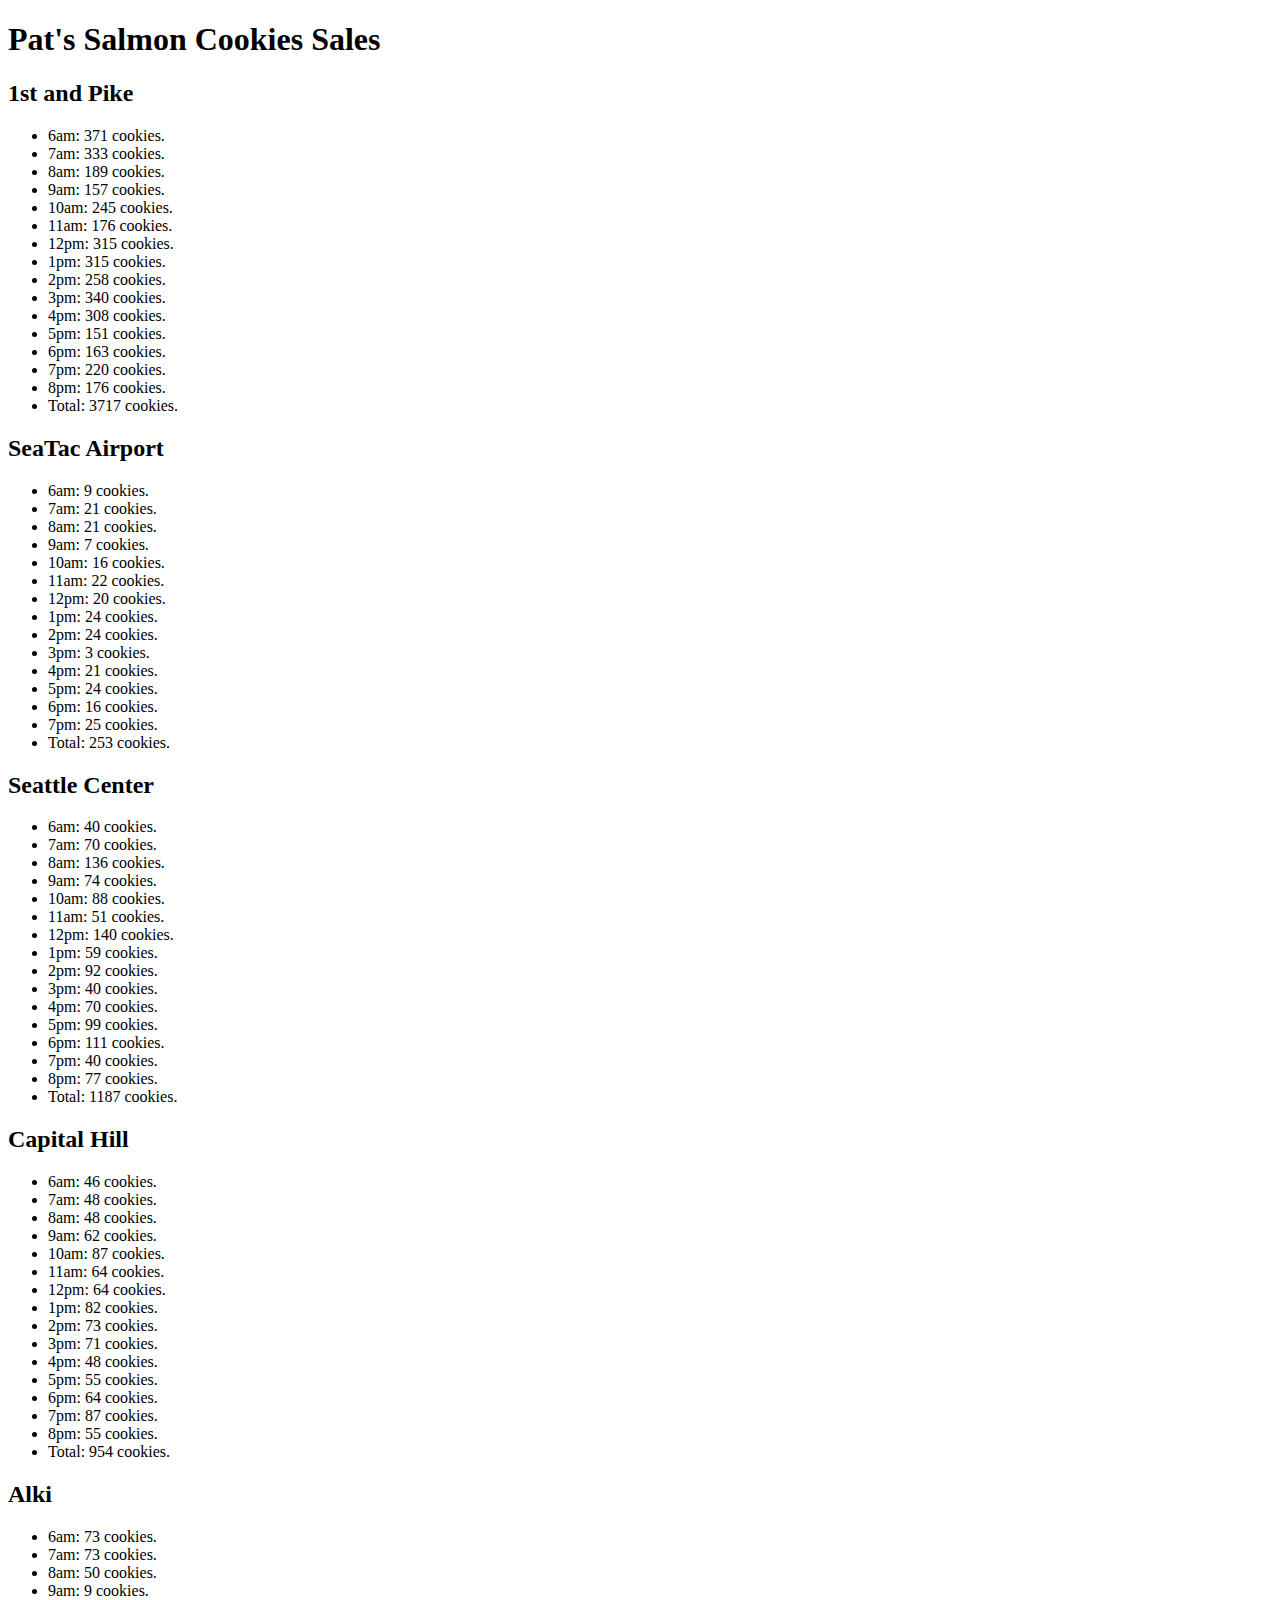
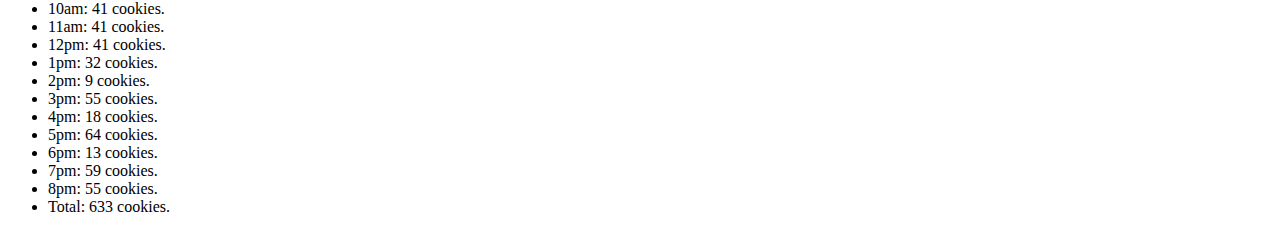
==== html/sales.html @ d82e3c26 "setting up lab" ====
<!DOCTYPE html>
<html>
<head>
    <link href="../css/stylesheet.css" />
    <title>Salmon Cookies Sales</title>
</head>
<body><h1>Pat's Salmon Cookies Sales</h1>

<h2>1st and Pike</h2>
<ul id="pike"></ul>

<h2>SeaTac Airport</h2>
<ul id="seatac"></ul>

<h2>Seattle Center</h2>
<ul id="center"></ul>

<h2>Capital Hill</h2>
<ul id="hill"></ul>

<h2>Alki</h2>
<ul id="alki"></ul>

<script src="../js/app.js"></script>

</body>
</html>
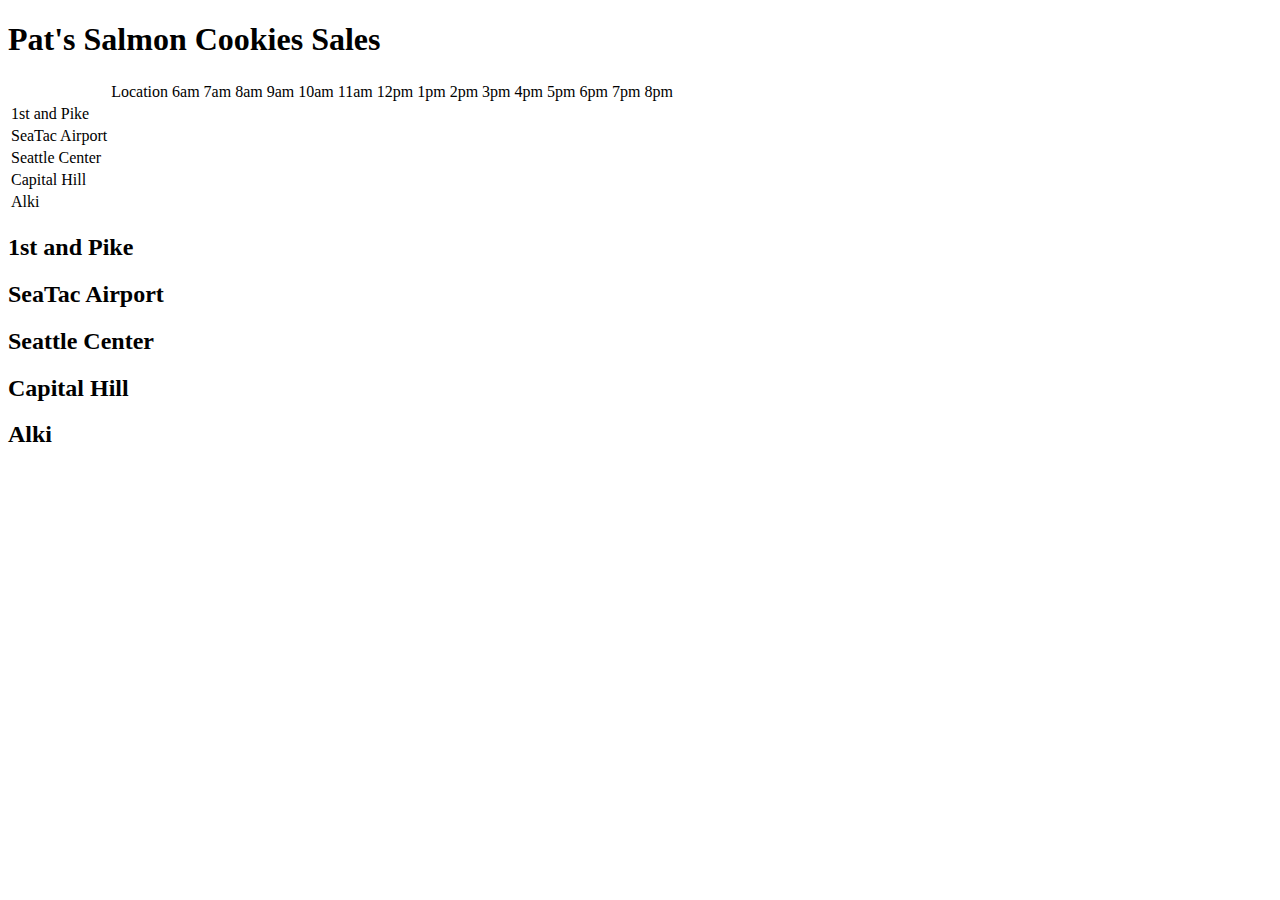
==== commit c8ebf5b0: "saving code" ====
--- a/html/sales.html
+++ b/html/sales.html
@@ -5,6 +5,46 @@
     <title>Salmon Cookies Sales</title>
 </head>
 <body><h1>Pat's Salmon Cookies Sales</h1>
+
+  <table>
+    <th>
+      <td>Location</td>
+      <td>6am</td>
+      <td>7am</td>
+      <td>8am</td>
+      <td>9am</td>
+      <td>10am</td>
+      <td>11am</td>
+      <td>12pm</td>
+      <td>1pm</td>
+      <td>2pm</td>
+      <td>3pm</td>
+      <td>4pm</td>
+      <td>5pm</td>
+      <td>6pm</td>
+      <td>7pm</td>
+      <td>8pm</td> 
+    </th>
+    
+    <tbody id="shell">
+      <tr>
+        <td>1st and Pike</td>
+      </tr>
+      <tr>
+        <td>SeaTac Airport</td>
+      </tr>
+      <tr>
+        <td>Seattle Center</td>
+      </tr>
+      <tr>
+        <td>Capital Hill</td>
+      </tr>
+      <tr>
+        <td>Alki</td>
+      </tr>
+    </tbody>
+
+  </table>
 
 <h2>1st and Pike</h2>
 <ul id="pike"></ul>
--- a/css/stylesheet.css
+++ b/css/stylesheet.css
@@ -0,0 +1,8 @@
+thead {
+    background: rgb(177, 177, 177);
+  }
+  
+  td {
+    padding: 20px;
+    border: solid 1px black;
+  }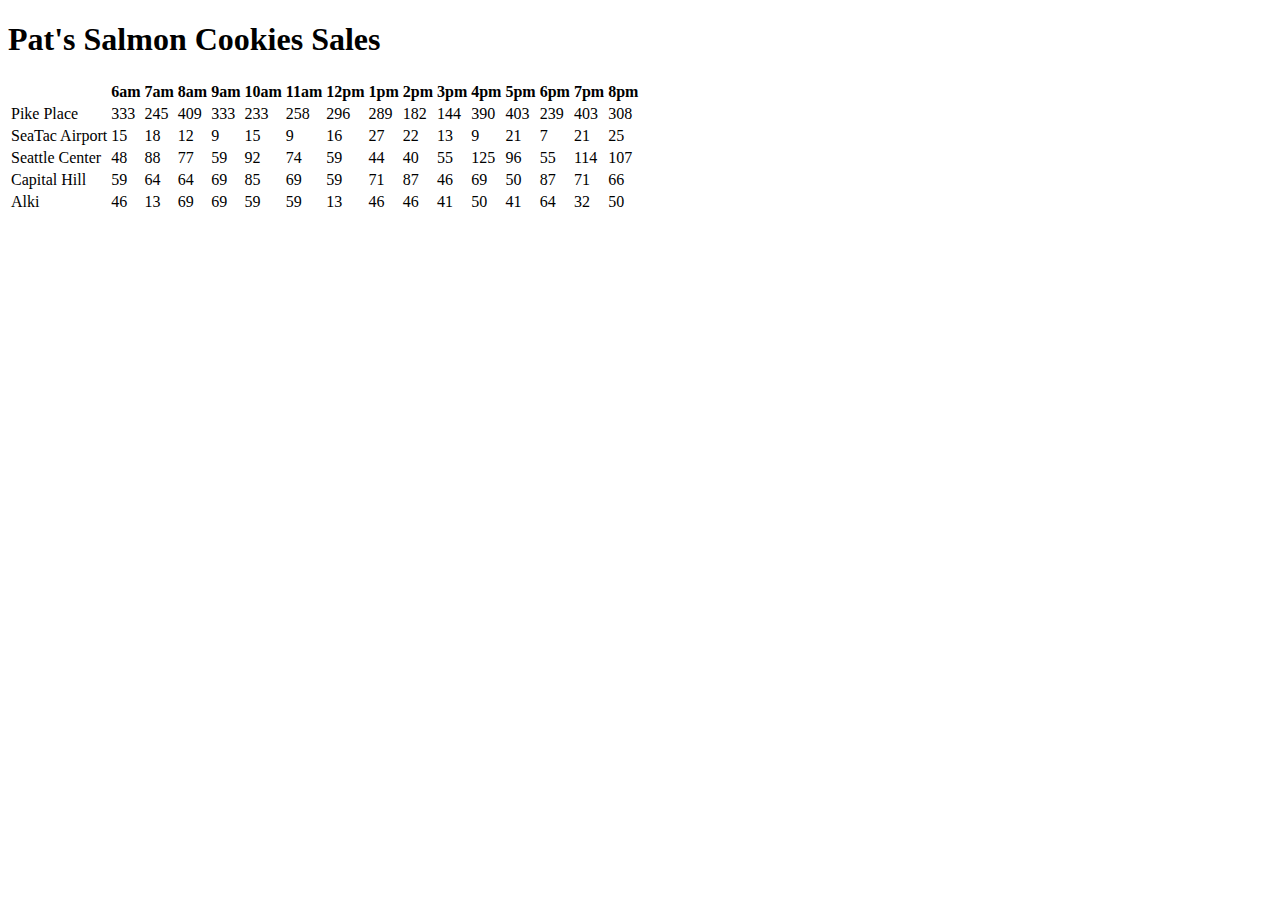
==== commit 975136a0: "created table! no totals" ====
--- a/html/sales.html
+++ b/html/sales.html
@@ -1,67 +1,15 @@
 <!DOCTYPE html>
 <html>
 <head>
-    <link href="../css/stylesheet.css" />
     <title>Salmon Cookies Sales</title>
 </head>
 <body><h1>Pat's Salmon Cookies Sales</h1>
 
-  <table>
-    <th>
-      <td>Location</td>
-      <td>6am</td>
-      <td>7am</td>
-      <td>8am</td>
-      <td>9am</td>
-      <td>10am</td>
-      <td>11am</td>
-      <td>12pm</td>
-      <td>1pm</td>
-      <td>2pm</td>
-      <td>3pm</td>
-      <td>4pm</td>
-      <td>5pm</td>
-      <td>6pm</td>
-      <td>7pm</td>
-      <td>8pm</td> 
-    </th>
-    
-    <tbody id="shell">
-      <tr>
-        <td>1st and Pike</td>
-      </tr>
-      <tr>
-        <td>SeaTac Airport</td>
-      </tr>
-      <tr>
-        <td>Seattle Center</td>
-      </tr>
-      <tr>
-        <td>Capital Hill</td>
-      </tr>
-      <tr>
-        <td>Alki</td>
-      </tr>
-    </tbody>
-
+  <table id='shell'>
   </table>
 
-<h2>1st and Pike</h2>
-<ul id="pike"></ul>
-
-<h2>SeaTac Airport</h2>
-<ul id="seatac"></ul>
-
-<h2>Seattle Center</h2>
-<ul id="center"></ul>
-
-<h2>Capital Hill</h2>
-<ul id="hill"></ul>
-
-<h2>Alki</h2>
-<ul id="alki"></ul>
-
 <script src="../js/app.js"></script>
+<link href="../css/stylesheet.css" />
 
 </body>
-</html>+</html>
--- a/css/stylesheet.css
+++ b/css/stylesheet.css
@@ -1,4 +1,4 @@
-thead {
+th {
     background: rgb(177, 177, 177);
   }
   
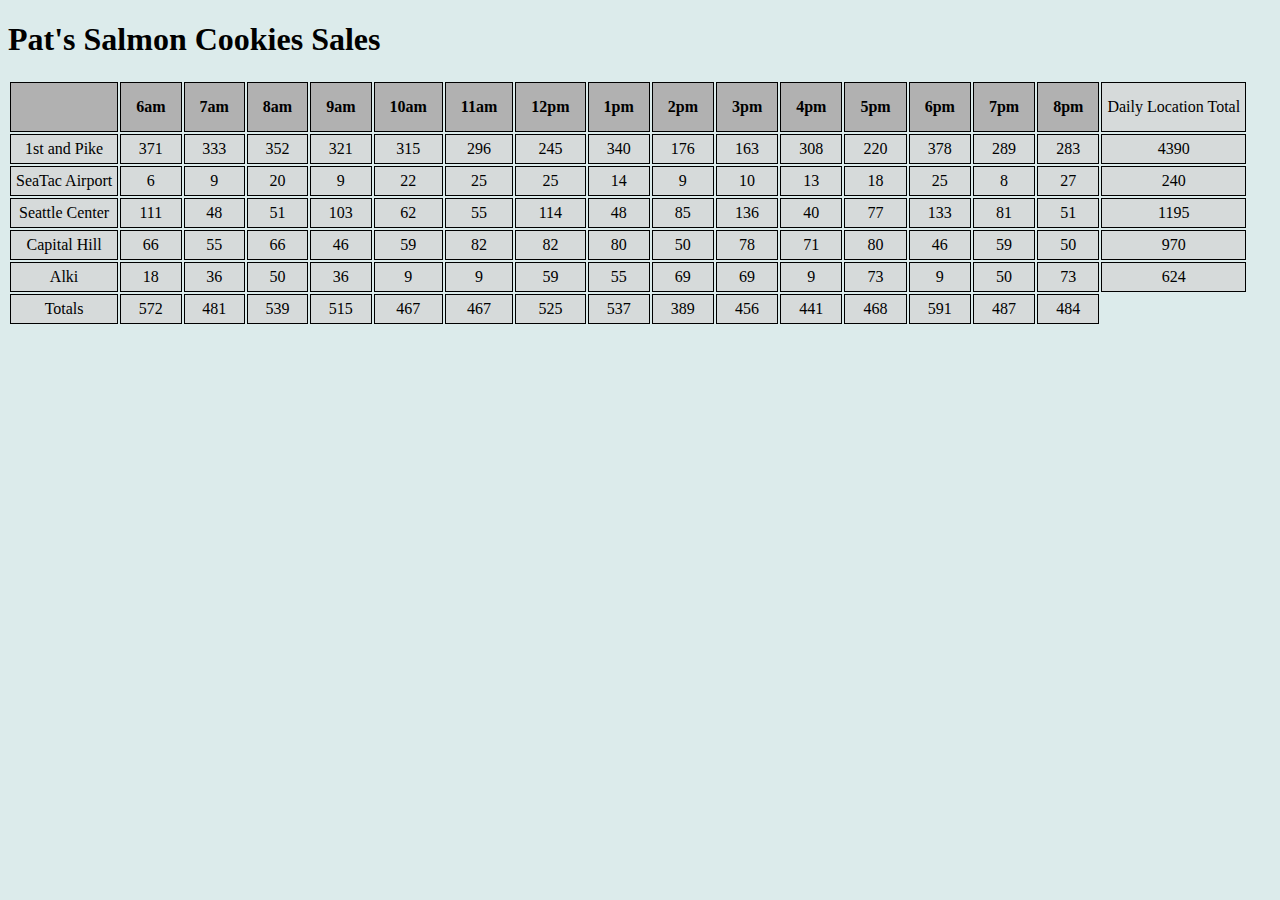
==== commit 6d25701b: "styled table" ====
--- a/html/sales.html
+++ b/html/sales.html
@@ -2,6 +2,7 @@
 <html>
 <head>
     <title>Salmon Cookies Sales</title>
+    <link rel="stylesheet" type="text/css" href="../css/stylesheet.css"/>
 </head>
 <body><h1>Pat's Salmon Cookies Sales</h1>
 
@@ -9,7 +10,6 @@
   </table>
 
 <script src="../js/app.js"></script>
-<link href="../css/stylesheet.css" />
 
 </body>
 </html>
--- a/css/stylesheet.css
+++ b/css/stylesheet.css
@@ -1,8 +1,18 @@
 th {
     background: rgb(177, 177, 177);
+    padding: 15px;
+    border: solid 1px;
+    text-align: center;
   }
-  
-  td {
-    padding: 20px;
-    border: solid 1px black;
-  }+
+tr td {
+    background: rgb(214, 218, 218);
+    border: solid 1px;
+    text-align: center;
+    padding: 5px;
+}  
+
+* {
+    background-color: rgb(220, 235, 235);
+}
+
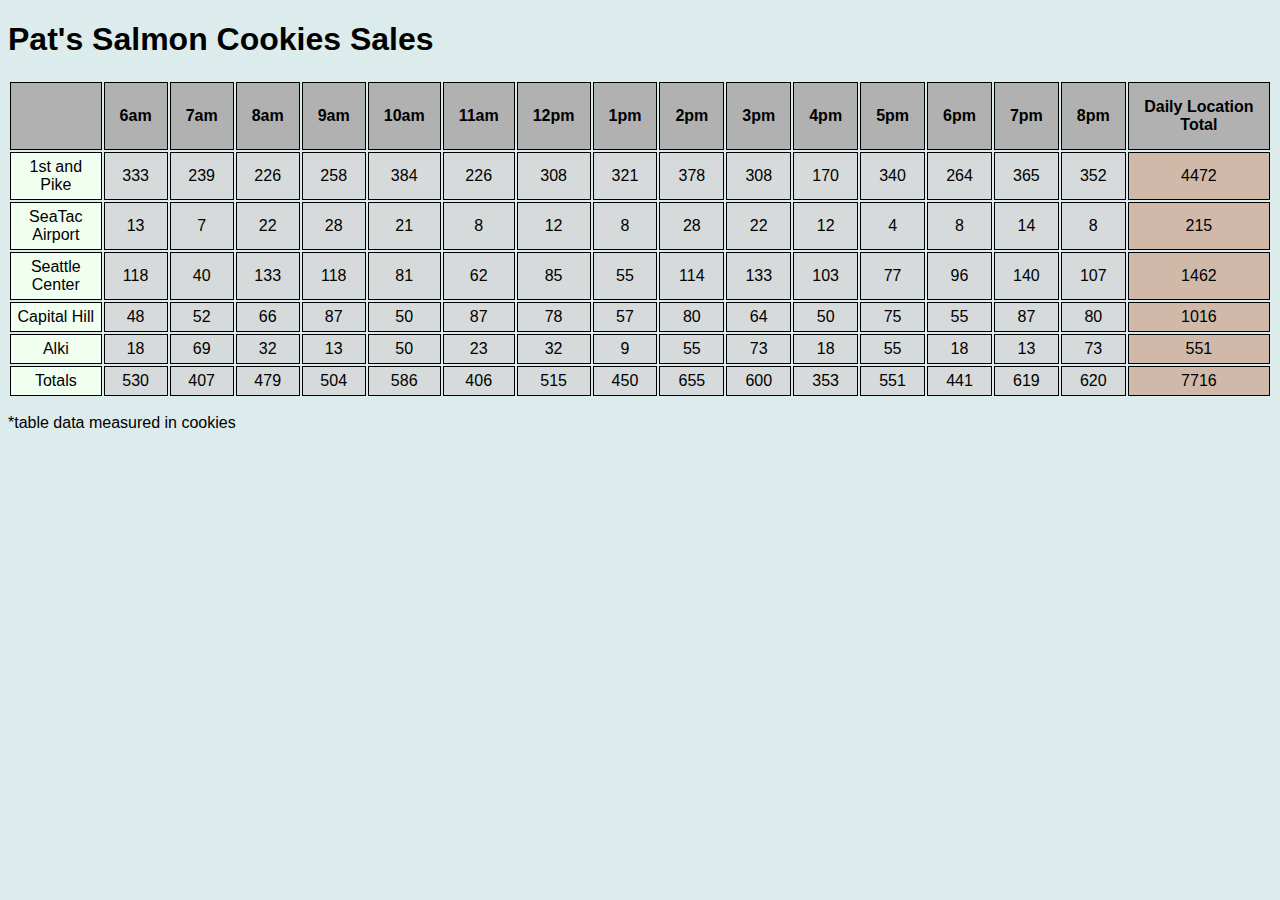
==== commit b2112561: "finish styling table" ====
--- a/html/sales.html
+++ b/html/sales.html
@@ -8,6 +8,7 @@
 
   <table id='shell'>
   </table>
+  <p>*table data measured in cookies</p>
 
 <script src="../js/app.js"></script>
 
--- a/css/stylesheet.css
+++ b/css/stylesheet.css
@@ -12,7 +12,19 @@
     padding: 5px;
 }  
 
+tr:last-child {
+    background-color: rgb(209, 185, 169);
+}
+
 * {
     background-color: rgb(220, 235, 235);
+    font-family: Arial, Helvetica, sans-serif;
 }
 
+td:first-child {
+    background-color: honeydew;
+}
+
+td:last-child {
+    background-color: rgb(209, 185, 169);
+}